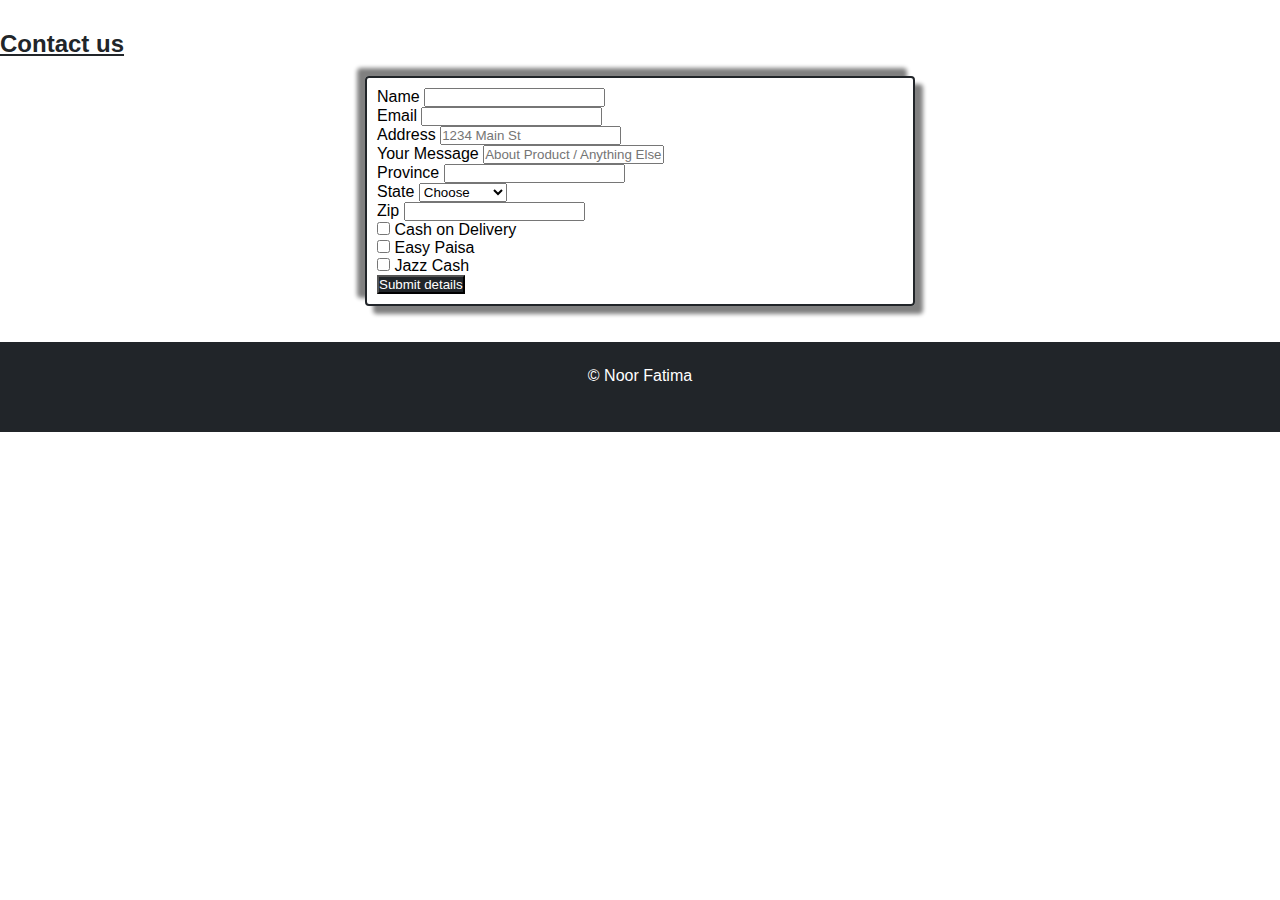
==== contact.html @ aa1e9783 "Add files via upload" ====
<!DOCTYPE html>
<html lang="en">
<head>
  <meta charset="UTF-8">
  <meta name="viewport" content="width=device-width, initial-scale=1.0">
  <title>Document</title>
  <link rel="stylesheet" href="https://cdn.jsdelivr.net/npm/bootstrap@4.6.2/dist/css/bootstrap.min.css" integrity="sha384-xOolHFLEh07PJGoPkLv1IbcEPTNtaed2xpHsD9ESMhqIYd0nLMwNLD69Npy4HI+N" crossorigin="anonymous">
  <script src="https://cdn.jsdelivr.net/npm/jquery@3.5.1/dist/jquery.slim.min.js" integrity="sha384-DfXdz2htPH0lsSSs5nCTpuj/zy4C+OGpamoFVy38MVBnE+IbbVYUew+OrCXaRkfj" crossorigin="anonymous"></script>
<script src="https://cdn.jsdelivr.net/npm/bootstrap@4.6.2/dist/js/bootstrap.bundle.min.js" integrity="sha384-Fy6S3B9q64WdZWQUiU+q4/2Lc9npb8tCaSX9FK7E8HnRr0Jz8D6OP9dO5Vg3Q9ct" crossorigin="anonymous"></script>
  <link rel="stylesheet" href="src/style.css">
  <link rel="stylesheet" href="https://cdnjs.cloudflare.com/ajax/libs/font-awesome/6.6.0/css/all.min.css">
</head>
<body>
  <h2 class="text-center con-1"><u>Contact us</u></h2>
  <br>
  <div class="form1">
    <form>
        <div class="form-row">
            <div class="form-group col-md-6">
                <label for="name">Name</label>
                <input type="text" class="form-control" id="name">
              </div>
          <div class="form-group col-md-6">
            <label for="inputEmail4">Email</label>
            <input type="email" class="form-control" id="inputEmail4">
          </div>
        </div>
        <div class="form-group">
          <label for="inputAddress">Address</label>
          <input type="text" class="form-control" id="inputAddress" placeholder="1234 Main St">
        </div>
        <div class="form-group">
            <label for="inputmsg">Your Message</label>
            <input type="text" class="form-control" id="inputmsg" placeholder="About Product / Anything Else">
          </div>
        <div class="form-row">
          <div class="form-group col-md-6">
            <label for="inputPro">Province</label>
            <input type="text" class="form-control" id="inputCity">
          </div>
          <div class="form-group col-md-4">
            <label for="inputState">State</label>
            <select id="inputState" class="form-control">
              <option selected>Choose</option>
              <option>Rawalpindi</option>
              <option>Islamabad</option>
              <option>Karachi</option>
              <option>Lahore</option>
              <option>Multan</option>
              <option>Sailkot</option>
              <option>Sargodha</option>
              <option>Rawat</option>
              <option>Bhawalpur</option>
              <option>Gujrawala</option>
              <option>Peshawar</option>
              <option>Other</option>
            </select>
          </div>
          <div class="form-group col-md-2">
            <label for="inputZip">Zip</label>
            <input type="text" class="form-control" id="inputZip">
          </div>
        </div>
        <div class="form-group">
          <div class="form-check">
            <input class="form-check-input" type="checkbox" id="gridCheck">
            <label class="form-check-label" for="gridCheck">
              Cash on Delivery
            </label>
          </div>
        </div>
        <div class="form-group">
            <div class="form-check">
              <input class="form-check-input" type="checkbox" id="gridCheck">
              <label class="form-check-label" for="gridCheck">
                Easy Paisa
              </label>
            </div>
          </div>
          <div class="form-group">
            <div class="form-check">
              <input class="form-check-input" type="checkbox" id="gridCheck">
              <label class="form-check-label" for="gridCheck">
               Jazz Cash
              </label>
            </div>
          </div>
        <button type="submit" class="btn">Submit details</button>
        
      </form>
  </div>
  <br> <br>
  <footer class="footer">
    &copy; Noor Fatima 
  </footer>
  </body>
  </html>
---- src/style.css ----
*{
  margin: 0;
  padding: 0;
  box-sizing: border-box;
}
body{
  overflow-x: hidden;
  width:100vw;
  font-family:sans-serif;
  text-decoration: none;
}
a{
  text-decoration: none;
  color:white;
}
a:hover{
  color:#fff;
}
i{
  cursor: pointer;
}
.navbar{
  display: flex;
  justify-content: space-between;
  align-items: center;
  background-color: #212529;
  color: #fff;
  padding: 25px 60px;
}
.cart{
  position: relative;
  background-color: #fff;
  color: #212529;
  width:45px;
  border-radius: 0.4rem;
  padding: 5px;
  font-size: 30px;
}
.cartAmount{
  position: absolute;
  right: -10px;
  top:-15px;
  width: auto;
  padding: 3px;
  border-radius: 0.4rem;
  font-size: 16px;
  background-color: red;
  color: #fff;
}
.shop{
  display: grid;
  grid-template-columns: repeat(4,223px);
  gap:30px;
  justify-content: center;
 margin-bottom: 20px;
}
@media (max-width:1000px){
  .shop{
    grid-template-columns: repeat(2,223px);
  }
}
@media (max-width:500px){
  .shop{
    grid-template-columns: repeat(1,223px);
  }
}
.item{
  border: 2px solid #212529;
  border-radius: 0.4rem;
}
.item img{
  height:220px;
  width:100%;
  border-radius: 2px 2px 0 0;
}
.details{
  display: flex;
 flex-direction: column;
 padding: 10px;
 gap: 10px;
}
.price-quantity{
display: flex;
flex-direction: row;
justify-content: space-between;
align-items: center;
}
.buttons{
display: flex;
flex-direction: row;
gap: 8px;
font-size: 20px;
}
.fa-minus {
  color: red;
}
.fa-plus{
  color: green;
}
.text{
  text-align: center;
  align-items: center;
  margin-bottom: 20px;
}
.home-btn  ,.clearCart{
  background-color: #212529;
  color: #fff;
  border: none;
  padding: 6px;
  border-radius: 0.4rem;
  cursor: pointer;
  margin-top: 10px;
}
.clearCart{
  background-color:red;
}
.fa-x{
  color:red;
  font-weight: bold;
}
.shopping-cart{
  display: grid;
  grid-template-columns: repeat(1,320px);
  justify-content: center;
  gap:15px;
  padding: 2px;
}
.cart-item{
  border:2px solid #212529;
  border-radius: 4px;
  display: flex;
}
.title-price-x{
  width:198px;
  display: flex;
  align-items: center;
  justify-content: space-between;
}
.title-price{
  display: flex;
  align-items: center;
  gap: 6px;
}
.cart-item-price{
  background-color: #212529;
  color:#fff;
  border-radius: 4px;
  padding: 3px 6px;
}
.contact{
  justify-content: end;
  width:89px;
  height: 35px;
  background-color: #212529;
  color:#fff;
  border-radius: 4px;
  margin-top: 10px;
  margin-bottom: 10px;
  padding: 5px;
  position: relative;
  margin-left:10px;
  right: 0;
}
.con-1{
margin-top: 30px;
color:#212529;
} 
.form1{
  margin: auto;
  justify-content: center;
  width:550px;
  height:auto;
  border:2px solid #212529;
  padding: 10px;
  box-shadow: 8px 8px 4px grey;
  box-shadow: -8px -8px 4px grey ,8px 8px 4px grey;
  border-radius: 4px;

}
.btn{
  background-color: #212529;
  color:#fff;
}
.btn:hover{
  background-color: #212529;
  color:#fff;
  text-decoration: underline;
transition: 1s;
}
.footer{
  background-color: #212529;
  color:#fff;
  text-align: center;
  justify-content: center;
  align-items: center;
  height: 10vh;
  width:100vw;
  padding: 25px;
}
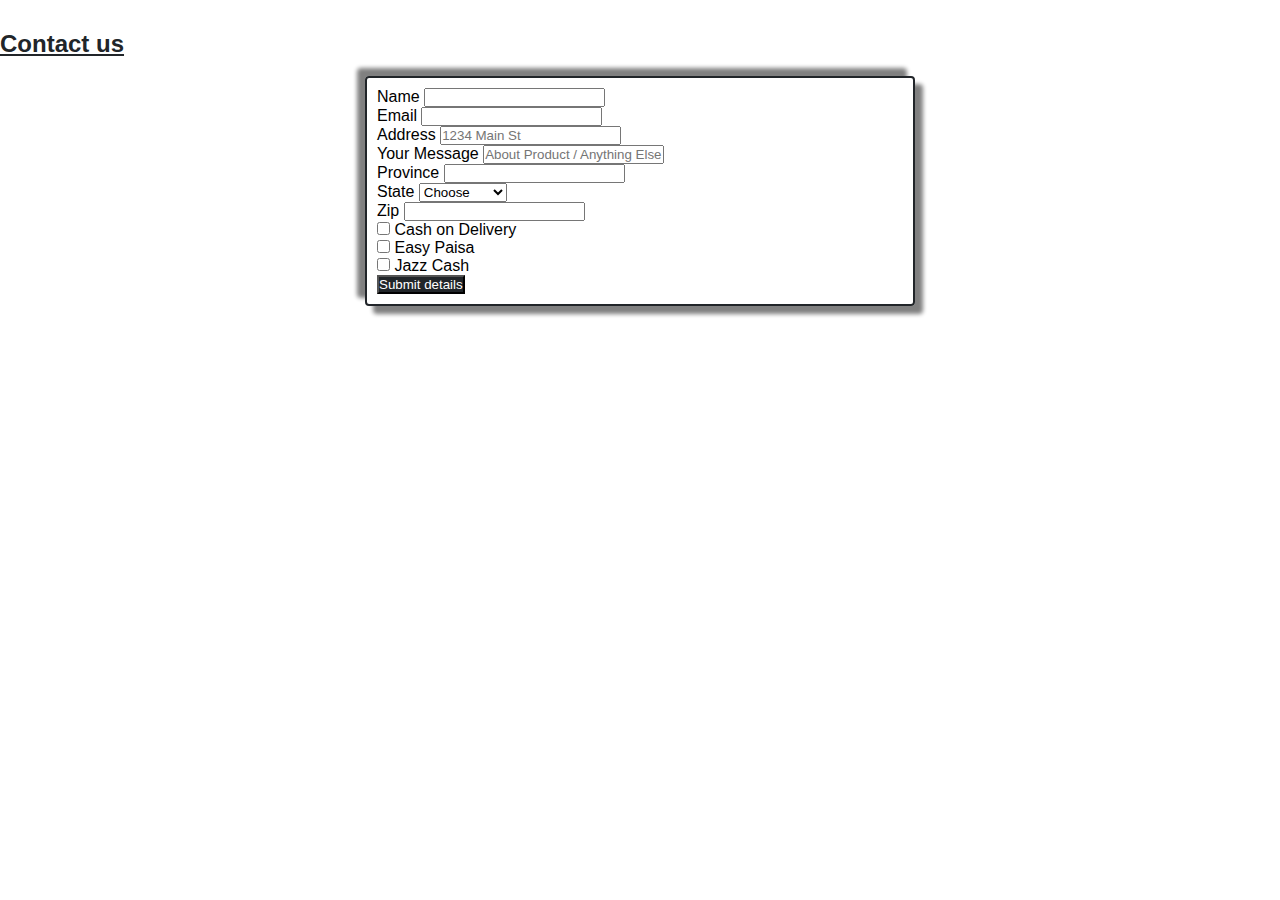
==== commit 06898080: "Update contact.html" ====
--- a/contact.html
+++ b/contact.html
@@ -86,12 +86,8 @@
             </div>
           </div>
         <button type="submit" class="btn">Submit details</button>
-        
       </form>
   </div>
   <br> <br>
-  <footer class="footer">
-    &copy; Noor Fatima 
-  </footer>
   </body>
-  </html>+  </html>
